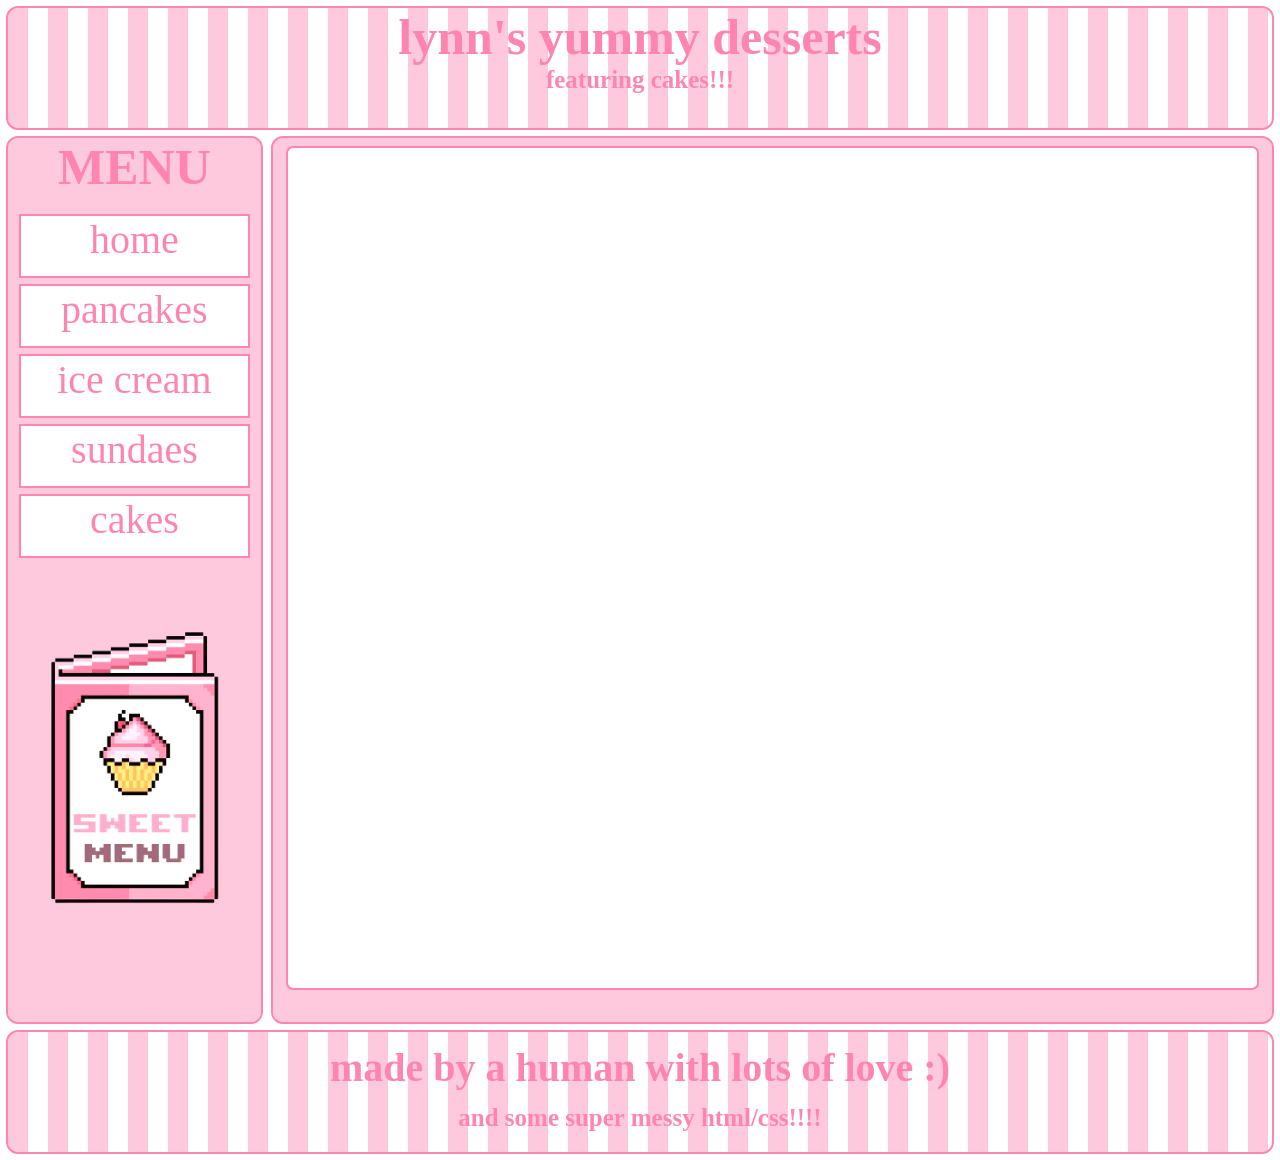
==== cakes.html @ 4a8b8474 "done" ====
<html>
    <head>
        <link rel="stylesheet" href="style.css">
        <title>lynn's yummy desserts | cakes</title>
    </head>

    <body>
        <header>
            <h1>lynn's yummy desserts</h1>
            <h2>featuring cakes!!!</h2>
        </header>
        <nav>
            <h2>MENU</h2><p><a href=index.html>home</a> <a href=pancakes.html>pancakes</a> <a href=icecream.html>ice cream</a> <a href=sundaes.html>sundaes</a> <a href=cakes.html>cakes</a></p>
            <img src="./images/menu.png" style="height:32%; display: block; margin: auto; padding-top: 50px;">
        </nav>
        <main>
            <article>
                
            </article>
        </main>
        <footer>
            <h1>made by a human with lots of love :)</h1>
            <h2>and some super messy html/css!!!!</h2>
        </footer>
    </body>
</html>
---- style.css ----
body{
    font-family: Comic Sans MS;
}

header{
    outline: 2px solid #ff85b1;
    border-radius: 10px;
    text-align: center;
    color: #ff85b1;
    height: 120px;
    width: 100%;
    background: repeating-linear-gradient(to right,#ffc9dd,#ffc9dd 20px,#ffffff 20px,#ffffff 40px);
}

h1 {
  margin-bottom: 0.25;
  font-size: 50px;
  color: #ff85b1;
}

h2 {
  margin-top: 0.25;
  font-size: 25px;
  color: #ff85b1;
}

nav{
    float: left;
    width: 20%;
    height: 100%;
    margin-top: 10px;
    margin-bottom: 10px;
    background-color:#ffc9dd;
    border-radius: 10px;
    outline: 2px solid #ff85b1;
}

nav a{
    display: block;
    background-color: #ffffff;
    text-decoration: none;
    color: #ff85b1;
    width: 90%;
    margin: 10px auto;
    height: 60px;
    font-size: 40px;
    text-align: center;
    outline: 2px solid #ff85b1;
    text-wrap: nowrap;
}

a:hover{
    background-color: #fda6c6;
}

nav h2{
    text-align: center;
    font-size: 50px;
    margin-bottom: 0;
}

main{
    float: right;
    width: 79%;
    height: 100%;
    margin-top: 10px;
    margin-bottom: 10px;
    background-color: #ffc9dd;
    border-radius: 10px;
    outline: 2px solid #ff85b1;
}

article{
    background-color: #ffffff;
    width: 97%;
    text-align: center;
    display: block;
    margin: 10px auto;
    height: 95%;
    outline: 2px solid #ff85b1;
    border-radius: 5px;
}

p{
    color: #ff85b1;
    font-size: 20px;
}

article p{
    padding-left: 30px;
    padding-right: 30px;
}

footer{
    clear: both;
    outline: 2px solid #ff85b1;
    border-radius: 10px;
    text-align: center;
    color: #ff85b1;
    height: 120px;
    width: 100%;
    background: repeating-linear-gradient(to right,#ffc9dd,#ffc9dd 20px,#ffffff 20px,#ffffff 40px);
}

footer h1{
    font-size: 40px;
    margin-bottom: 0.25;
    line-height: 1.8
}

footer h2{
    font-size: 25px;
    margin-top: 0.25;
}

ul{
    text-align: left;
    color: #ff85b1;
    font-size: 20px;
    padding-left: 48%;
}

ol{
    text-align: left;
    color: #ff85b1;
    font-size: 20px;
    padding-left: 48%;
}
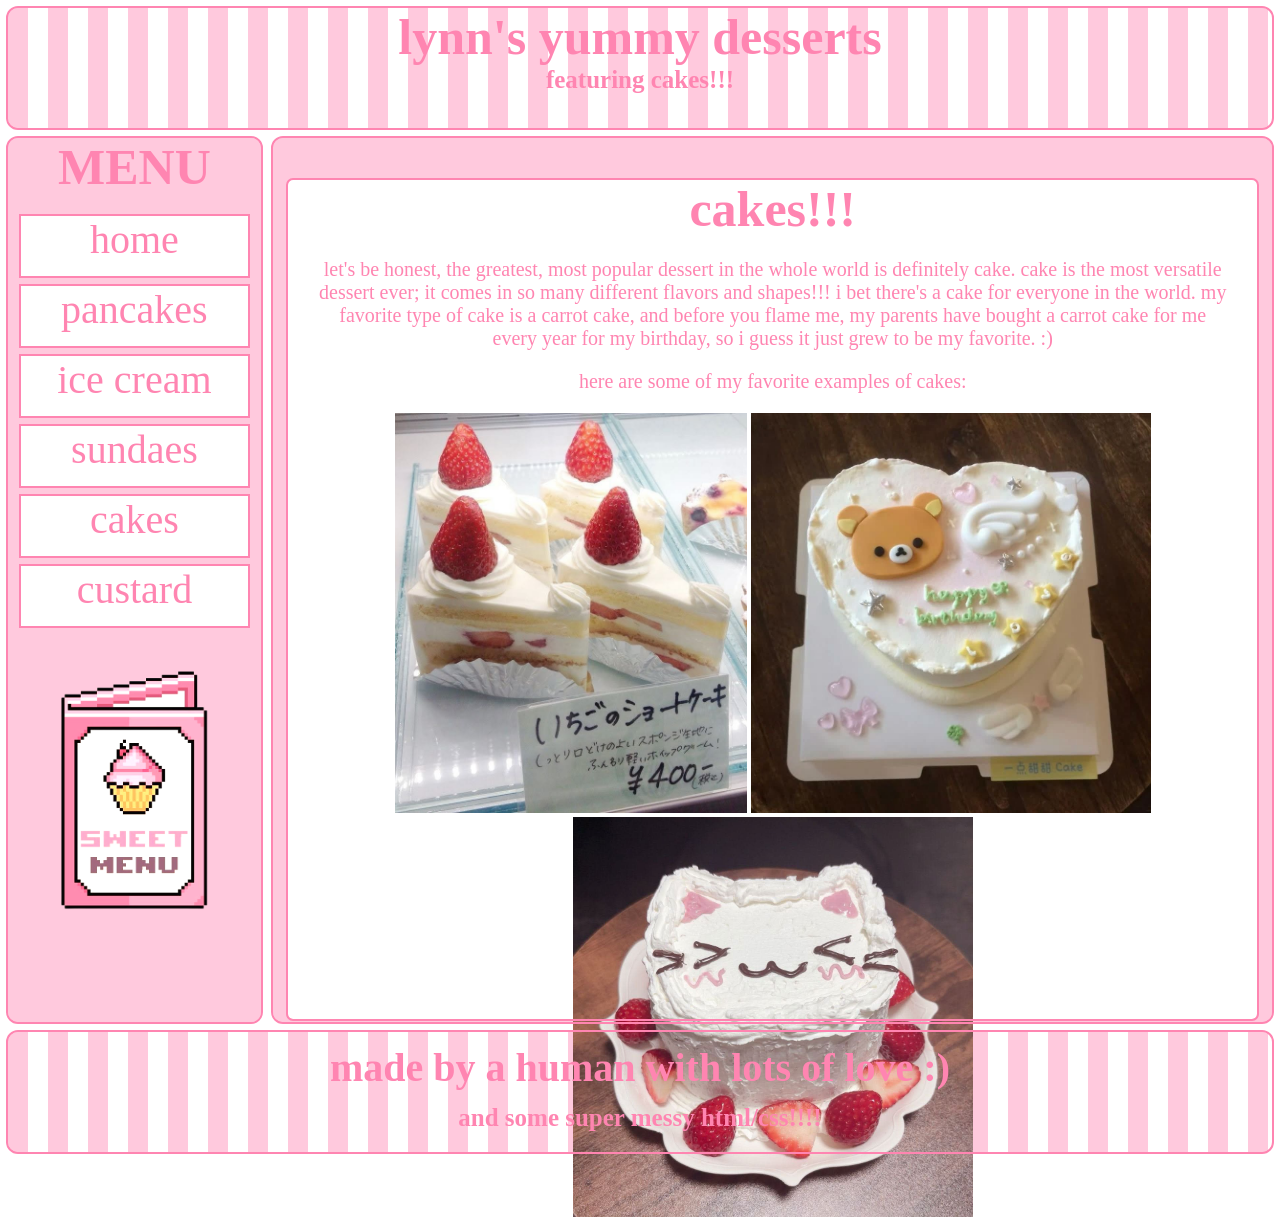
==== commit 9b9f27b5: "done for real" ====
--- a/cakes.html
+++ b/cakes.html
@@ -10,12 +10,17 @@
             <h2>featuring cakes!!!</h2>
         </header>
         <nav>
-            <h2>MENU</h2><p><a href=index.html>home</a> <a href=pancakes.html>pancakes</a> <a href=icecream.html>ice cream</a> <a href=sundaes.html>sundaes</a> <a href=cakes.html>cakes</a></p>
-            <img src="./images/menu.png" style="height:32%; display: block; margin: auto; padding-top: 50px;">
+            <h2>MENU</h2><p><a href=index.html>home</a> <a href=pancakes.html>pancakes</a> <a href=icecream.html>ice cream</a> <a href=sundaes.html>sundaes</a> <a href=cakes.html>cakes</a> <a href=custard.html>custard</a></p>
+            <img src="./images/menu.png" style="height:28%; display: block; margin: auto; padding-top: 20px;">
         </nav>
         <main>
             <article>
-                
+                <h1>cakes!!!</h1>
+                <p>let's be honest, the greatest, most popular dessert in the whole world is definitely cake. cake is the most versatile dessert ever; it comes in so many different flavors and shapes!!! i bet there's a cake for everyone in the world. my favorite type of cake is a carrot cake, and before you flame me, my parents have bought a carrot cake for me every year for my birthday, so i guess it just grew to be my favorite. :)</p>
+                <p>here are some of my favorite examples of cakes:</p>
+                <img src="./images/cake1.jpg" style="height: 400px;">
+                <img src="./images/cake2.jpg" style="height: 400px;">
+                <img src="./images/cake3.jpg" style="height: 400px;">
             </article>
         </main>
         <footer>
